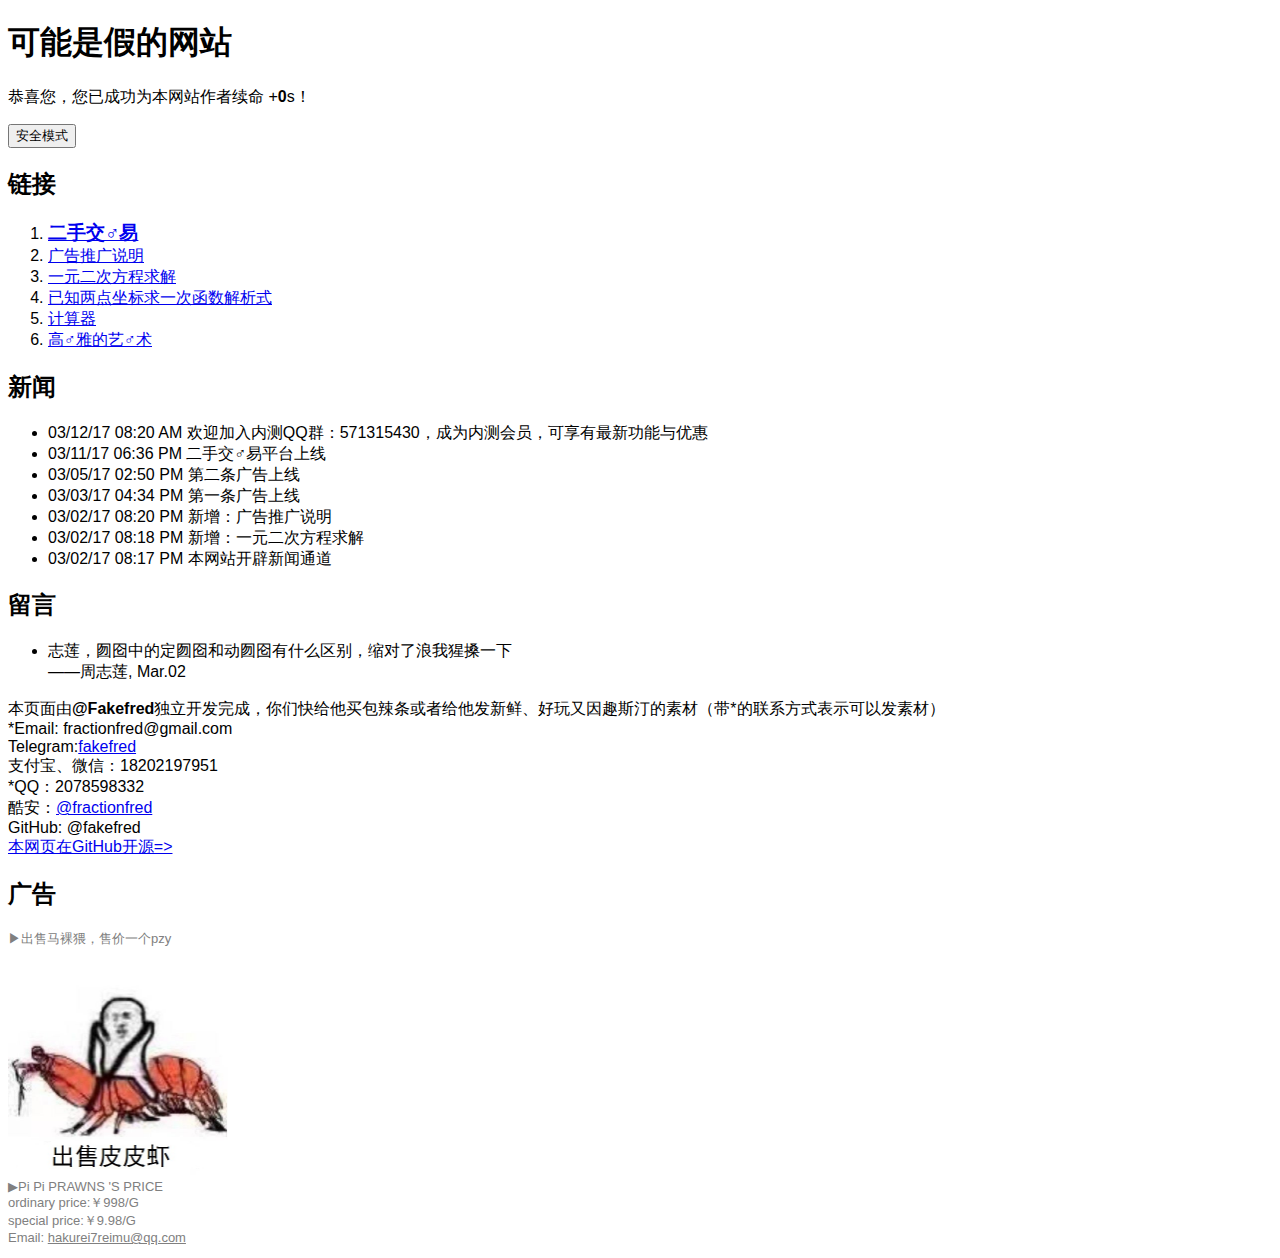
==== index.html @ 3209d6a6 "mainly add money transfer means. and add some pics, but I haven't used them yet. and the beta group." ====
<!DOCTYPE HTML>
<html>
<head>
<title>可能是假的网站</title>
<link rel="stylesheet" href="css/general.css">
</head>

<body>
<!--HEADING-->
<h1>可能是假的网站</h1>

<p>恭喜您，您已成功为本网站作者续命 +<b id="life">0</b>s！</p>
<button onclick="safeMode()">安全模式</button>

<!--LINKS-->
<h2>链接</h2>
<nav>
<ol>
  <li><a href="trade.html"><b id="larger-text">二手交♂易</b></a></li>
<li><a href="ads.html">广告推广说明</a></li>
<li><a href="quad.html">一元二次方程求解</a></li>
<li><a href="function.html">已知两点坐标求一次函数解析式</a></li>
<li><a href="calc.html">计算器</a></li>
<li><a href="pic.html">高♂雅的艺♂术</a></li>
</ol>
</nav>

<!--NEWS-->
<h2>新闻</h2>
<ul>
<li>03/12/17 08:20 AM 欢迎加入内测QQ群：571315430，成为内测会员，可享有最新功能与优惠</li>
<li>03/11/17 06:36 PM 二手交♂易平台上线</li>
<li>03/05/17 02:50 PM 第二条广告上线</li>
<li>03/03/17 04:34 PM 第一条广告上线</li>
<li>03/02/17 08:20 PM 新增：广告推广说明</li>
<li>03/02/17 08:18 PM 新增：一元二次方程求解</li>
<li>03/02/17 08:17 PM 本网站开辟新闻通道</li>
</ul>

<!--COMMENTS-->
<h2>留言</h2>
<ul>
<li>志莲，囫囵中的定囫囵和动囫囵有什么区别，缩对了浪我猩搡一下<br/>——周志莲, Mar.02</li>
</ul>

<!--FOOTER-->
<p>本页面由<b>@Fakefred</b>独立开发完成，你们快给他买包辣条或者给他发新鲜、好玩又因趣斯汀的素材（带*的联系方式表示可以发素材）<br/>*Email: fractionfred@gmail.com<br/>Telegram:<a href="https://t.me/fakefred/">fakefred</a><br/>支付宝、微信：18202197951<br/>*QQ：2078598332<br/>酷安：<a href="http://coolapk.com/u/587254">@fractionfred</a><br/>GitHub: @fakefred<br/><a href="https://github.com/fakefred/fakefred.github.io">本网页在GitHub开源=></a></p>

<!--ADS-->
<h2>广告</h2>
<!--030317-->
<p class="ad">▶出售马裸猥，售价一个pzy</p>
<!--030517-->
<p class="ad"><img id="ppx" src="images/ppx.jpg"><br/>▶Pi Pi PRAWNS 'S PRICE<br/>ordinary price:￥998/G<br/>special price:￥9.98/G<br/>Email: <ins>hakurei7reimu@qq.com</ins></p>

<!--SCRIPT-->
<script src="script/main.js"></script>
</body>
</html>
---- css/general.css ----
body {
	font-family: Verdana,"微软雅黑","黑体",sans-serif;
}

.ad {
	font-size: small;
	color: gray;
}

#ppx {
	width: 220px;
	height: 215px;
}

#larger-text {
	font-size: larger;
}
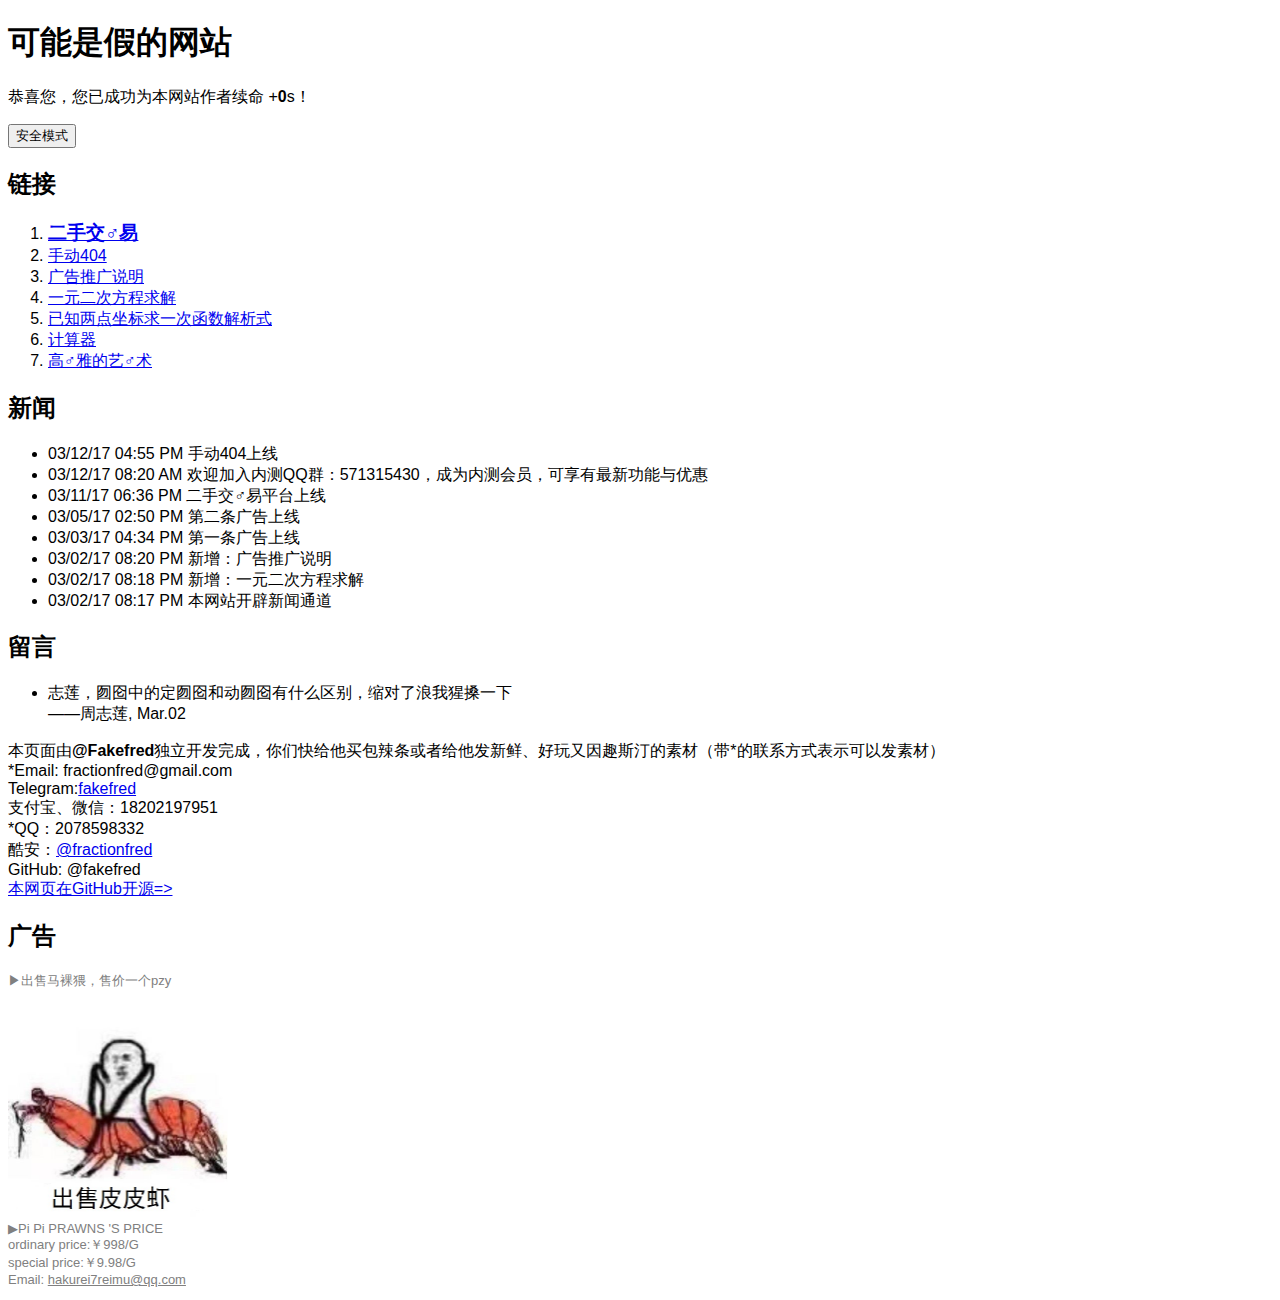
==== commit f50a7731: "Add manual 404 Link" ====
--- a/index.html
+++ b/index.html
@@ -16,7 +16,8 @@
 <h2>链接</h2>
 <nav>
 <ol>
-  <li><a href="trade.html"><b id="larger-text">二手交♂易</b></a></li>
+<li><a href="trade.html"><b id="larger-text">二手交♂易</b></a></li>
+<li><a href="404.html">手动404</a></li>
 <li><a href="ads.html">广告推广说明</a></li>
 <li><a href="quad.html">一元二次方程求解</a></li>
 <li><a href="function.html">已知两点坐标求一次函数解析式</a></li>
@@ -28,6 +29,7 @@
 <!--NEWS-->
 <h2>新闻</h2>
 <ul>
+<li>03/12/17 04:55 PM 手动404上线</li>
 <li>03/12/17 08:20 AM 欢迎加入内测QQ群：571315430，成为内测会员，可享有最新功能与优惠</li>
 <li>03/11/17 06:36 PM 二手交♂易平台上线</li>
 <li>03/05/17 02:50 PM 第二条广告上线</li>
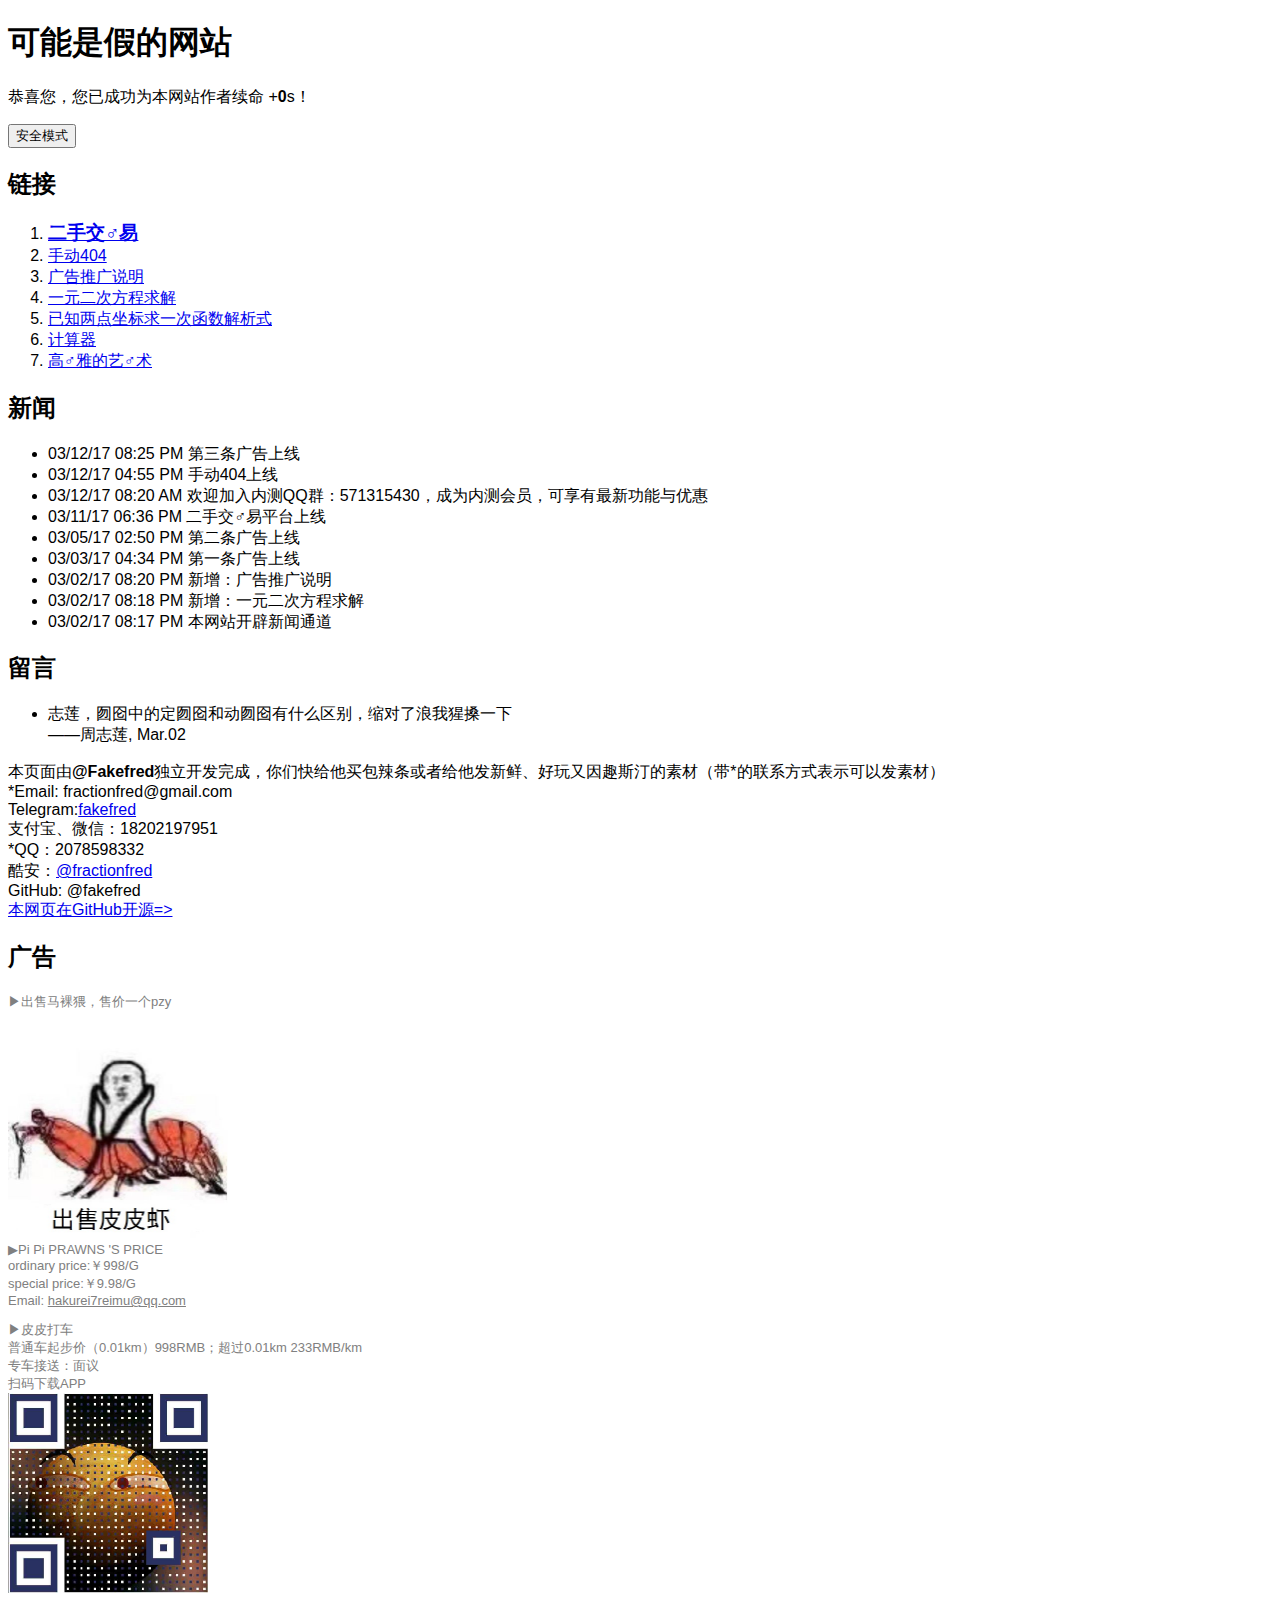
==== commit 6ea3d056: "3rd advertisement online!!" ====
--- a/index.html
+++ b/index.html
@@ -29,6 +29,7 @@
 <!--NEWS-->
 <h2>新闻</h2>
 <ul>
+<li>03/12/17 08:25 PM 第三条广告上线</li>
 <li>03/12/17 04:55 PM 手动404上线</li>
 <li>03/12/17 08:20 AM 欢迎加入内测QQ群：571315430，成为内测会员，可享有最新功能与优惠</li>
 <li>03/11/17 06:36 PM 二手交♂易平台上线</li>
@@ -54,6 +55,8 @@
 <p class="ad">▶出售马裸猥，售价一个pzy</p>
 <!--030517-->
 <p class="ad"><img id="ppx" src="images/ppx.jpg"><br/>▶Pi Pi PRAWNS 'S PRICE<br/>ordinary price:￥998/G<br/>special price:￥9.98/G<br/>Email: <ins>hakurei7reimu@qq.com</ins></p>
+<!--031217-->
+<p class="ad">▶皮皮打车<br/>普通车起步价（0.01km）998RMB；超过0.01km 233RMB/km<br/>专车接送：面议<br/>扫码下载APP<br/><img id="pipitaxi" src="images/qr.png"/></p>
 
 <!--SCRIPT-->
 <script src="script/main.js"></script>
--- a/css/general.css
+++ b/css/general.css
@@ -12,6 +12,11 @@
 	height: 215px;
 }
 
+#pipitaxi {
+	width: 200px;
+	height: 200px;
+}
+
 #larger-text {
 	font-size: larger;
 }
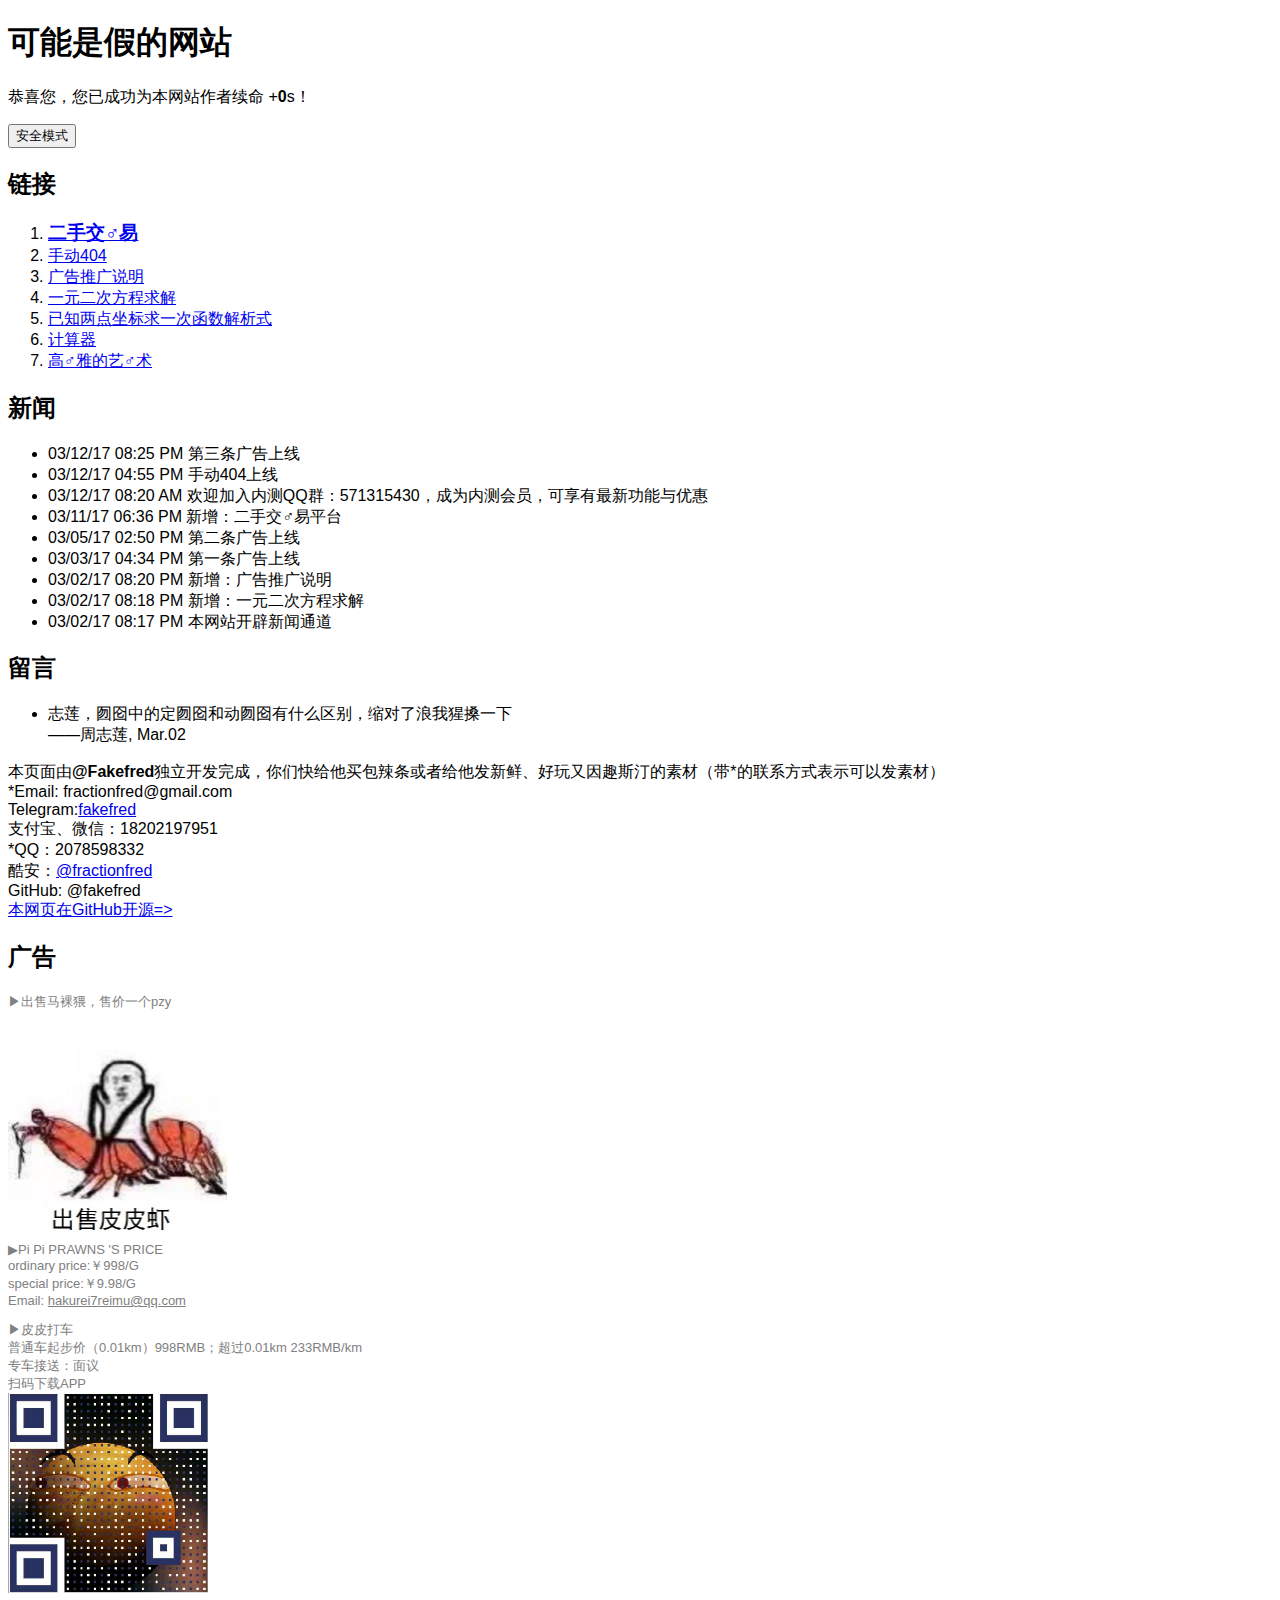
==== commit 4449138b: "add images category: -adimg -tradeimg -images add css: gray-text." ====
--- a/index.html
+++ b/index.html
@@ -32,7 +32,7 @@
 <li>03/12/17 08:25 PM 第三条广告上线</li>
 <li>03/12/17 04:55 PM 手动404上线</li>
 <li>03/12/17 08:20 AM 欢迎加入内测QQ群：571315430，成为内测会员，可享有最新功能与优惠</li>
-<li>03/11/17 06:36 PM 二手交♂易平台上线</li>
+<li>03/11/17 06:36 PM 新增：二手交♂易平台</li>
 <li>03/05/17 02:50 PM 第二条广告上线</li>
 <li>03/03/17 04:34 PM 第一条广告上线</li>
 <li>03/02/17 08:20 PM 新增：广告推广说明</li>
@@ -54,9 +54,9 @@
 <!--030317-->
 <p class="ad">▶出售马裸猥，售价一个pzy</p>
 <!--030517-->
-<p class="ad"><img id="ppx" src="images/ppx.jpg"><br/>▶Pi Pi PRAWNS 'S PRICE<br/>ordinary price:￥998/G<br/>special price:￥9.98/G<br/>Email: <ins>hakurei7reimu@qq.com</ins></p>
+<p class="ad"><img id="ppx" src="adimg/ppx.jpg"><br/>▶Pi Pi PRAWNS 'S PRICE<br/>ordinary price:￥998/G<br/>special price:￥9.98/G<br/>Email: <ins>hakurei7reimu@qq.com</ins></p>
 <!--031217-->
-<p class="ad">▶皮皮打车<br/>普通车起步价（0.01km）998RMB；超过0.01km 233RMB/km<br/>专车接送：面议<br/>扫码下载APP<br/><img id="pipitaxi" src="images/qr.png"/></p>
+<p class="ad">▶皮皮打车<br/>普通车起步价（0.01km）998RMB；超过0.01km 233RMB/km<br/>专车接送：面议<br/>扫码下载APP<br/><img id="pipitaxi" src="adimg/qr.png"/></p>
 
 <!--SCRIPT-->
 <script src="script/main.js"></script>
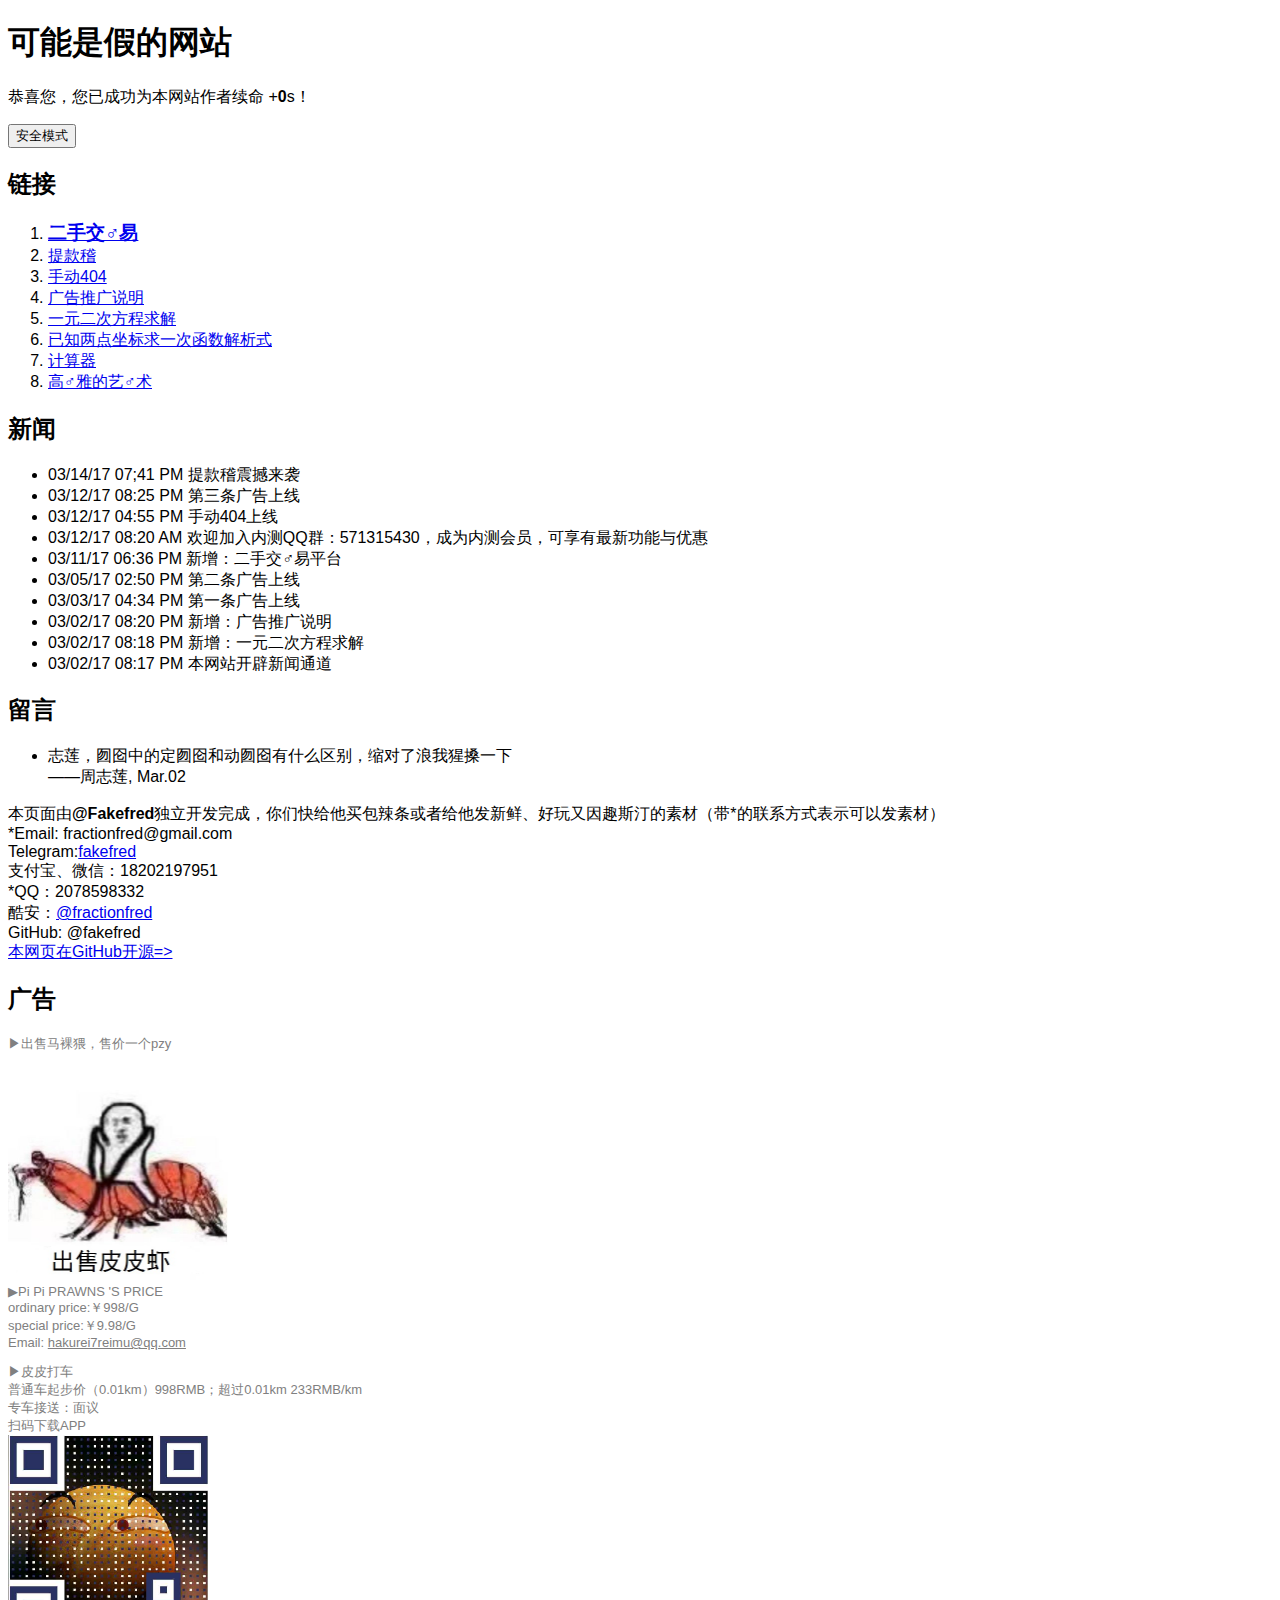
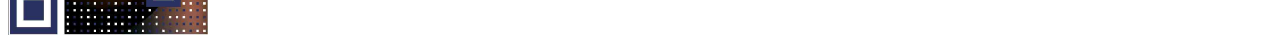
==== commit b4dca0c0: "add atm.html" ====
--- a/index.html
+++ b/index.html
@@ -17,6 +17,7 @@
 <nav>
 <ol>
 <li><a href="trade.html"><b id="larger-text">二手交♂易</b></a></li>
+<li><a href="atm.html">提款稽</a></li>
 <li><a href="404.html">手动404</a></li>
 <li><a href="ads.html">广告推广说明</a></li>
 <li><a href="quad.html">一元二次方程求解</a></li>
@@ -29,6 +30,7 @@
 <!--NEWS-->
 <h2>新闻</h2>
 <ul>
+<li>03/14/17 07;41 PM 提款稽震撼来袭</li>
 <li>03/12/17 08:25 PM 第三条广告上线</li>
 <li>03/12/17 04:55 PM 手动404上线</li>
 <li>03/12/17 08:20 AM 欢迎加入内测QQ群：571315430，成为内测会员，可享有最新功能与优惠</li>
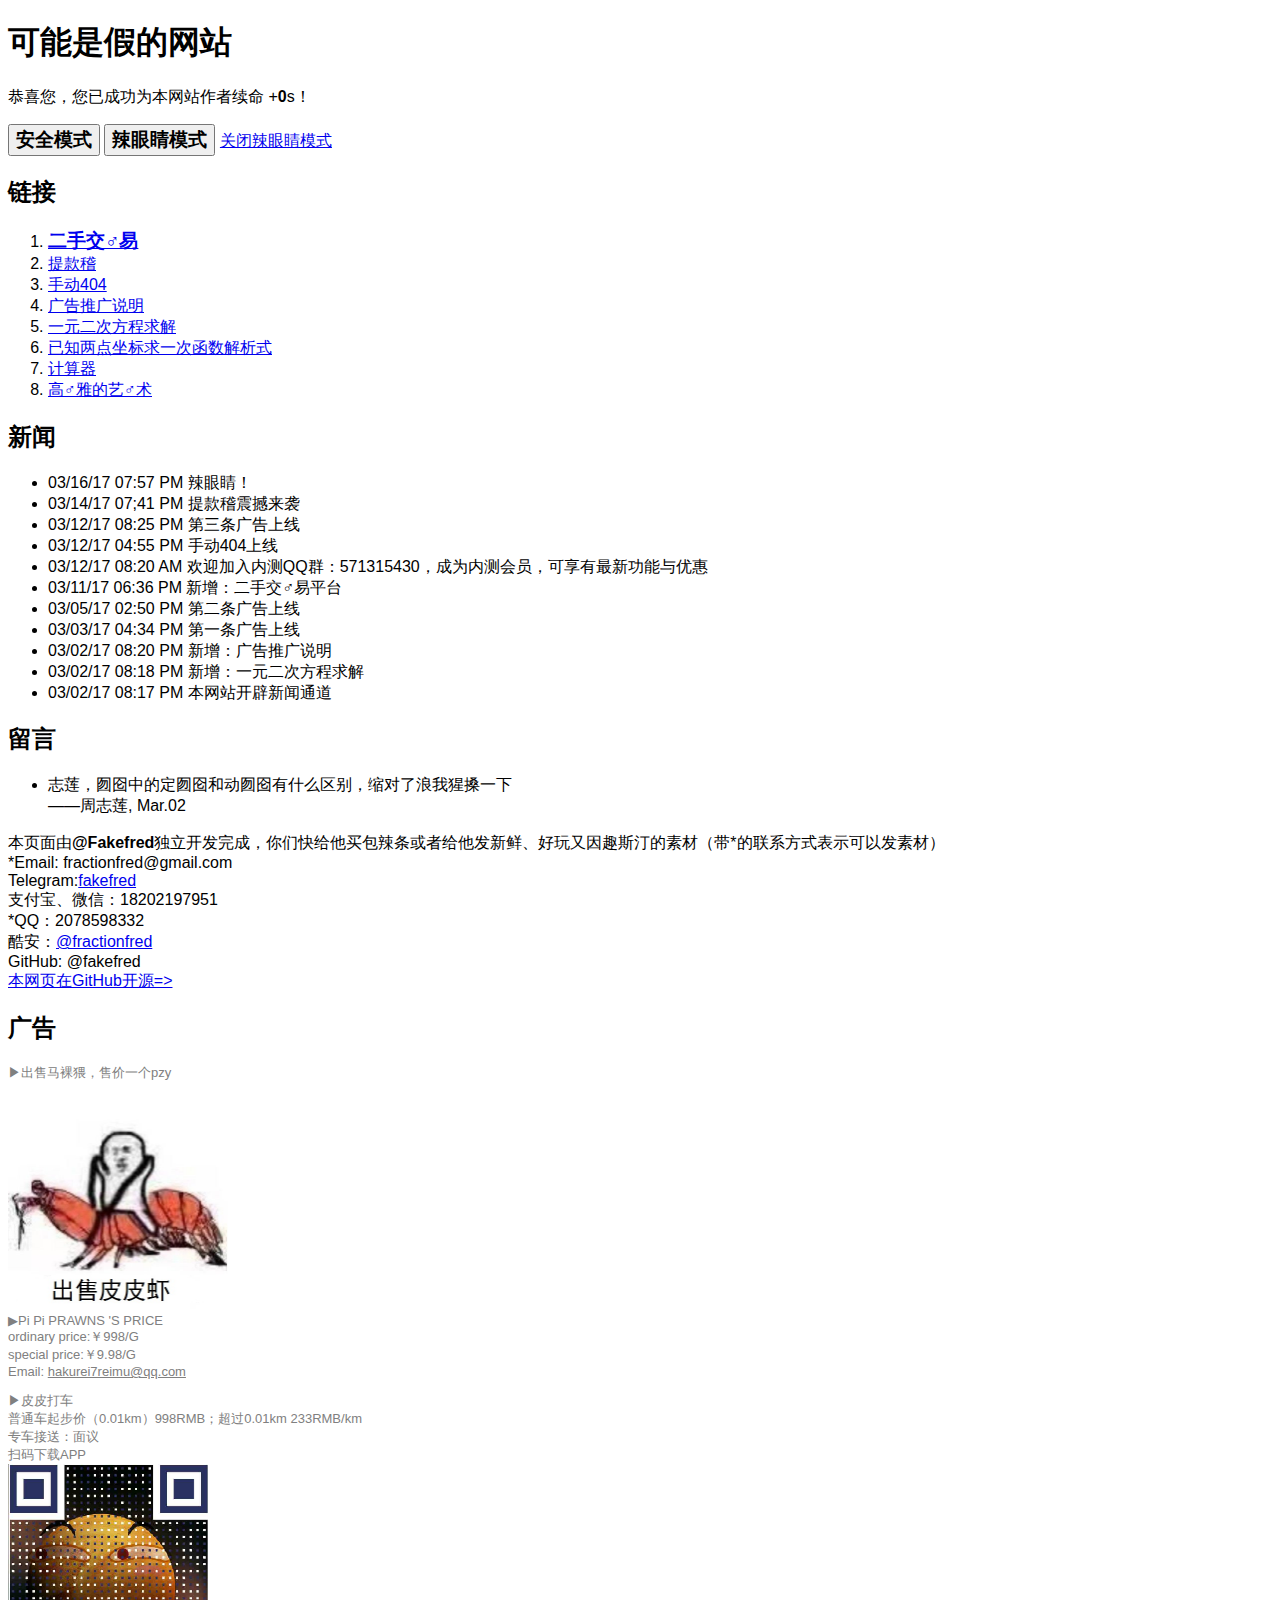
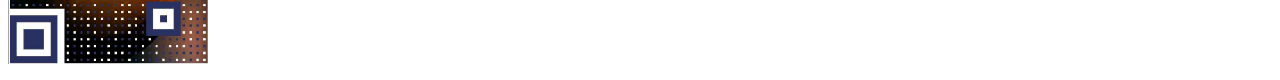
==== commit 1207c40b: "add LaYanJingMode." ====
--- a/index.html
+++ b/index.html
@@ -5,12 +5,14 @@
 <link rel="stylesheet" href="css/general.css">
 </head>
 
-<body>
+<body id="bodyId" style="background-color: white;">
 <!--HEADING-->
 <h1>可能是假的网站</h1>
 
 <p>恭喜您，您已成功为本网站作者续命 +<b id="life">0</b>s！</p>
-<button onclick="safeMode()">安全模式</button>
+<button class="big-button" onclick="safeMode()">安全模式</button>
+<button  class="big-button" onclick="laYanJingMode()">辣眼睛模式</button>
+<a href="index.html">关闭辣眼睛模式</a>
 
 <!--LINKS-->
 <h2>链接</h2>
@@ -30,6 +32,7 @@
 <!--NEWS-->
 <h2>新闻</h2>
 <ul>
+<li>03/16/17 07:57 PM 辣眼睛！</li>
 <li>03/14/17 07;41 PM 提款稽震撼来袭</li>
 <li>03/12/17 08:25 PM 第三条广告上线</li>
 <li>03/12/17 04:55 PM 手动404上线</li>
--- a/css/general.css
+++ b/css/general.css
@@ -20,3 +20,8 @@
 #larger-text {
 	font-size: larger;
 }
+
+.big-button {
+	font-size: larger;
+	font-weight: bolder;
+}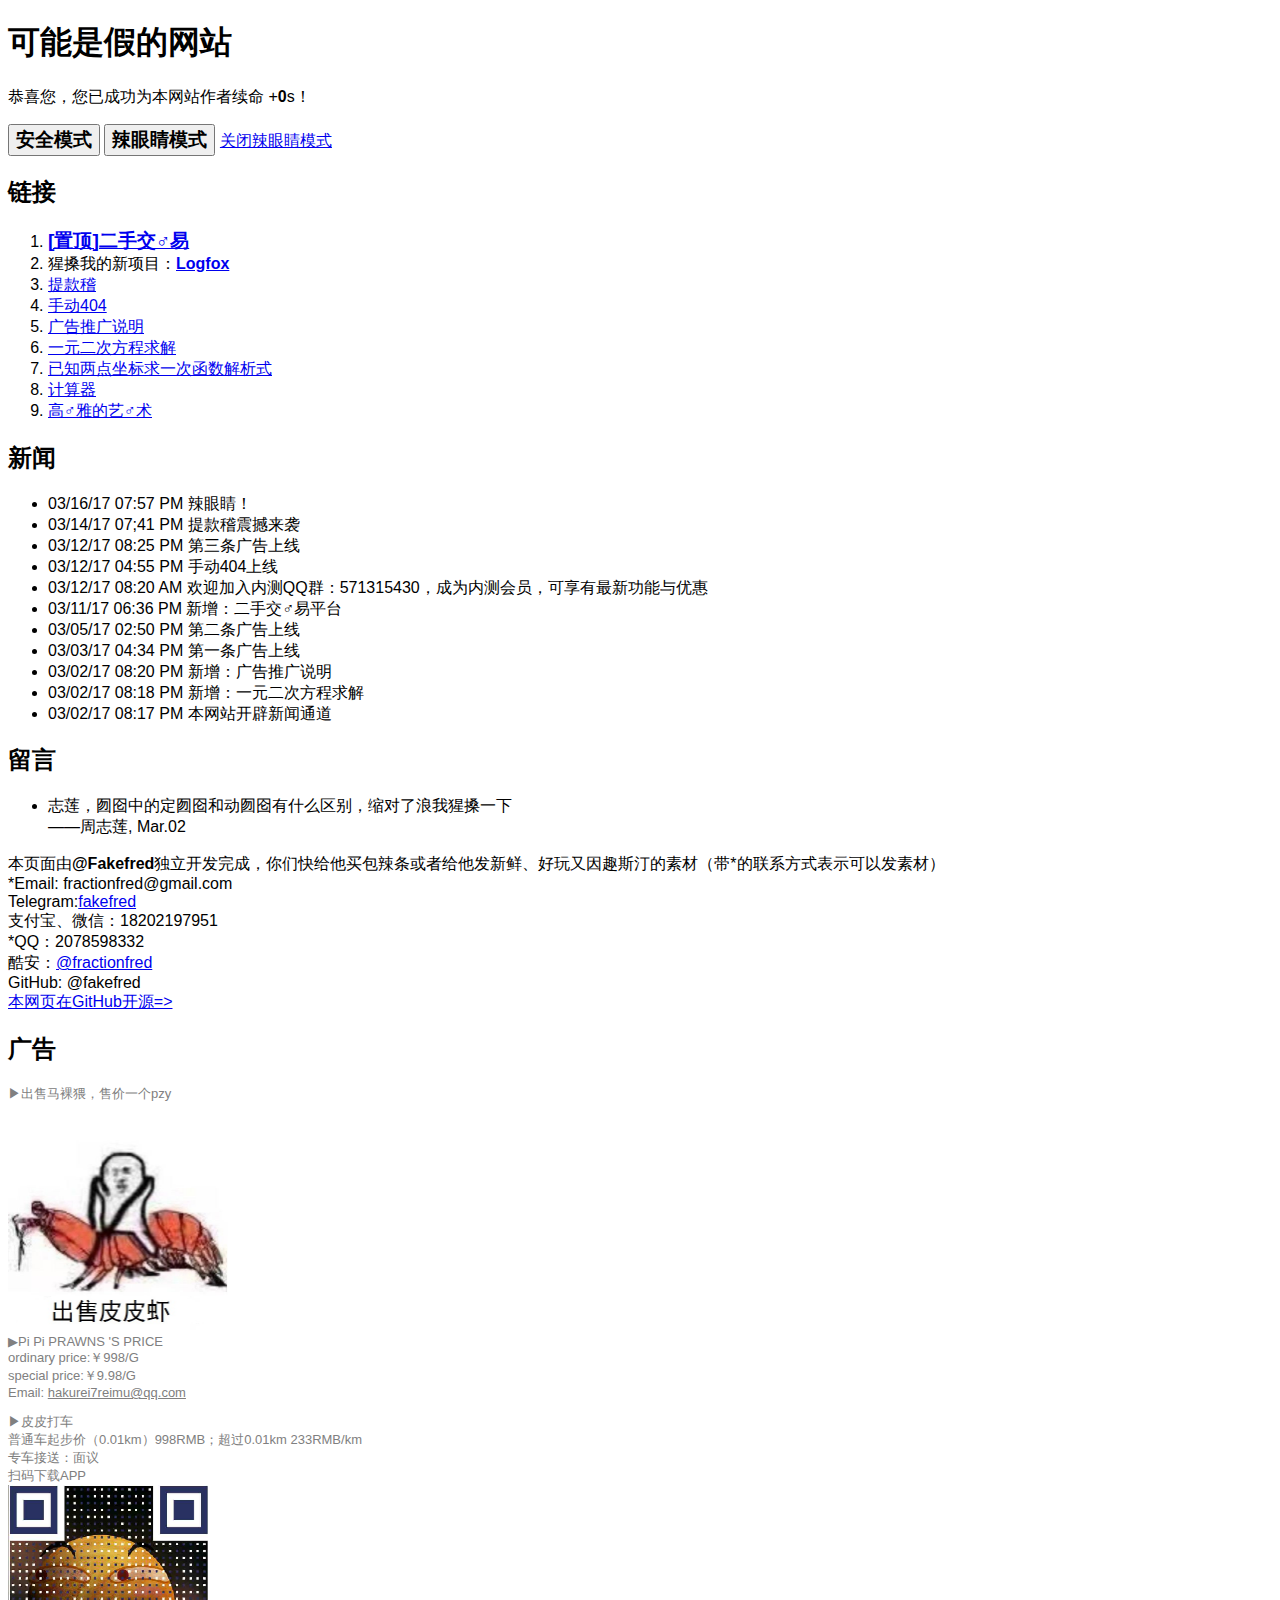
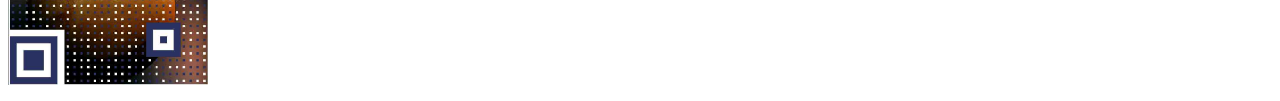
==== commit 25ccc73e: "update index.html: add Logfox PY link." ====
--- a/index.html
+++ b/index.html
@@ -18,7 +18,8 @@
 <h2>链接</h2>
 <nav>
 <ol>
-<li><a href="trade.html"><b id="larger-text">二手交♂易</b></a></li>
+<li><a href="trade.html"><b id="larger-text">[置顶]二手交♂易</b></a></li>
+<li>猩搡我的新项目：<a href="https://github.com/fakefred/Logfox-for-JavaScript"><strong>Logfox</strong></a></li>
 <li><a href="atm.html">提款稽</a></li>
 <li><a href="404.html">手动404</a></li>
 <li><a href="ads.html">广告推广说明</a></li>
